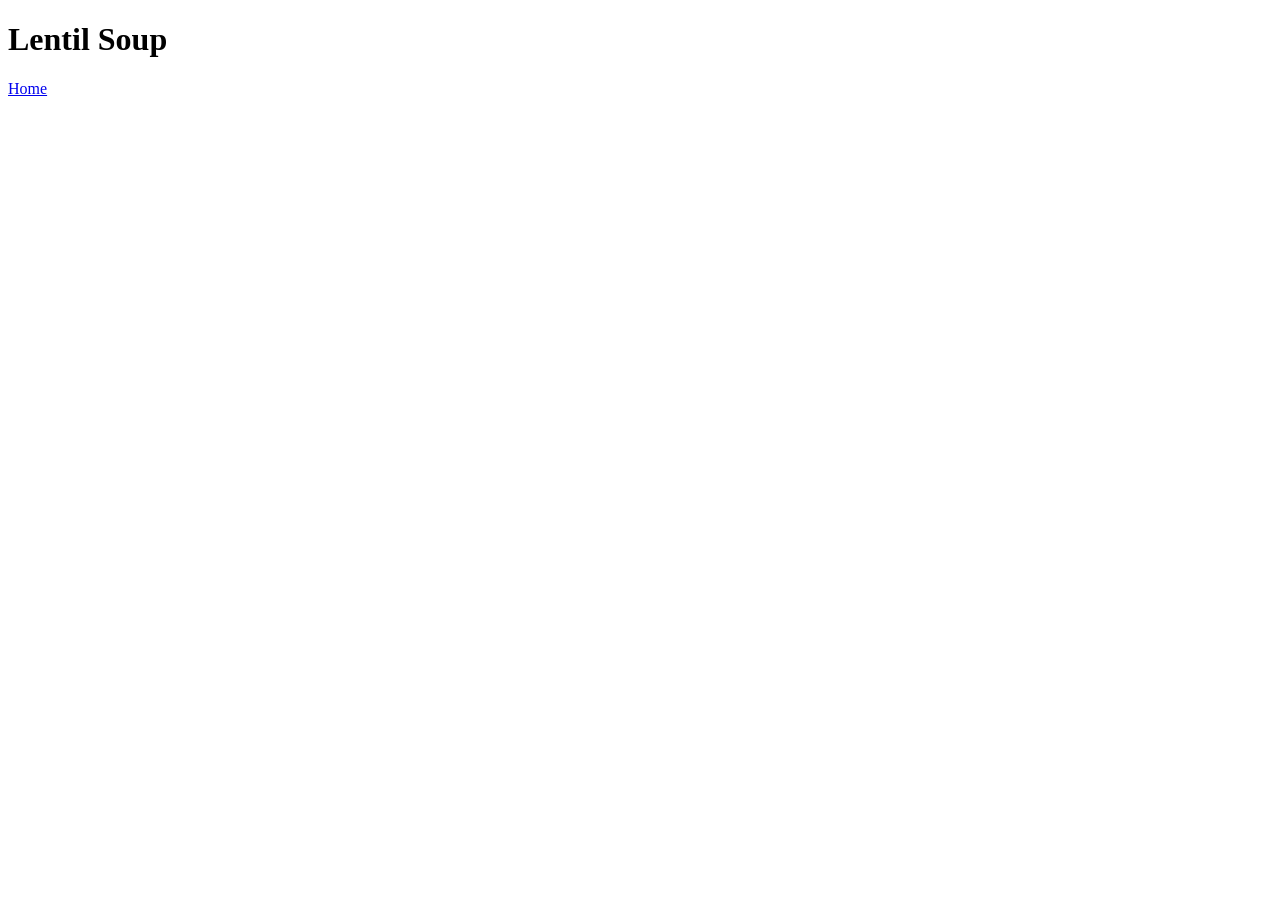
==== recipes/lentil-soup.html @ d017b98e "prepare iterations index.html" ====
<!DOCTYPE html>
<html lang="en">
<head>
    <meta charset="UTF-8">
    <meta name="viewport" content="width=>, initial-scale=1.0">
    <title>Document</title>
</head>
<body>
    <h1>Lentil Soup</h1>
    <a href="../index.html">Home</a>
</body>
</html>
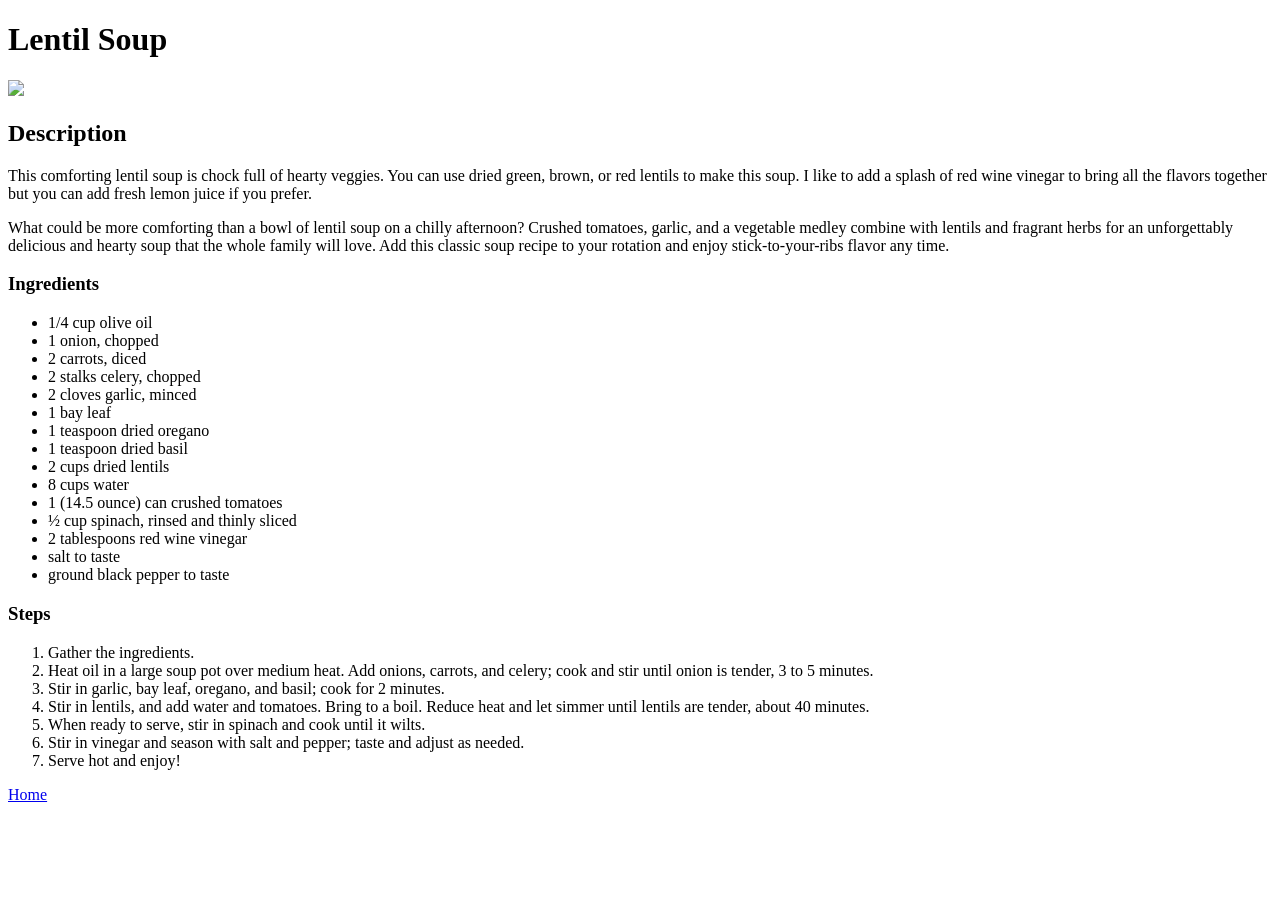
==== commit e53c5077: "modify index.html lentil-soup.html" ====
--- a/recipes/lentil-soup.html
+++ b/recipes/lentil-soup.html
@@ -7,6 +7,43 @@
 </head>
 <body>
     <h1>Lentil Soup</h1>
-    <a href="../index.html">Home</a>
+       <img src="./img/lentil-soup.JPG">
+
+    <h2>Description</h2>
+    <p>This comforting lentil soup is chock full of hearty veggies. You can use dried green, brown, or red lentils to make this soup. I like to add a splash of red wine vinegar to bring all the flavors together but you can add fresh lemon juice if you prefer.</p>
+    <p>What could be more comforting than a bowl of lentil soup on a chilly afternoon? Crushed tomatoes, garlic, and a vegetable medley combine with lentils and fragrant herbs for an unforgettably delicious and hearty soup that the whole family will love. Add this classic soup recipe to your rotation and enjoy stick-to-your-ribs flavor any time.</p>
+
+    <h3>Ingredients</h3>
+    <ul>
+        <li>1/4 cup olive oil</li>
+        <li>1 onion, chopped</li>
+        <li>2 carrots, diced</li>
+        <li>2 stalks celery, chopped</li>
+        <li>2 cloves garlic, minced</li>
+        <li>1 bay leaf</li>
+        <li>1 teaspoon dried oregano</li>
+        <li>1 teaspoon dried basil</li>
+        <li>2 cups dried lentils</li>
+        <li>8 cups water</li>
+        <li>1 (14.5 ounce) can crushed tomatoes</li>
+        <li>½ cup spinach, rinsed and thinly sliced</li>
+        <li>2 tablespoons red wine vinegar</li>
+        <li>salt to taste</li>
+        <li>ground black pepper to taste</li>
+        
+    </ul>
+    <h3>Steps</h3>
+    <ol>
+        <li>Gather the ingredients.</li>
+        <li>Heat oil in a large soup pot over medium heat. Add onions, carrots, and celery; cook and stir until onion is tender, 3 to 5 minutes.</li>
+        <li>Stir in garlic, bay leaf, oregano, and basil; cook for 2 minutes.</li>
+        <li>Stir in lentils, and add water and tomatoes. Bring to a boil. Reduce heat and let simmer until lentils are tender, about 40 minutes.</li>
+        <li>When ready to serve, stir in spinach and cook until it wilts.</li>
+        <li>Stir in vinegar and season with salt and pepper; taste and adjust as needed.</li>
+        <li>Serve hot and enjoy!</li>
+    </ol>
+
+        <a href="../index.html">Home</a>
+
 </body>
 </html>
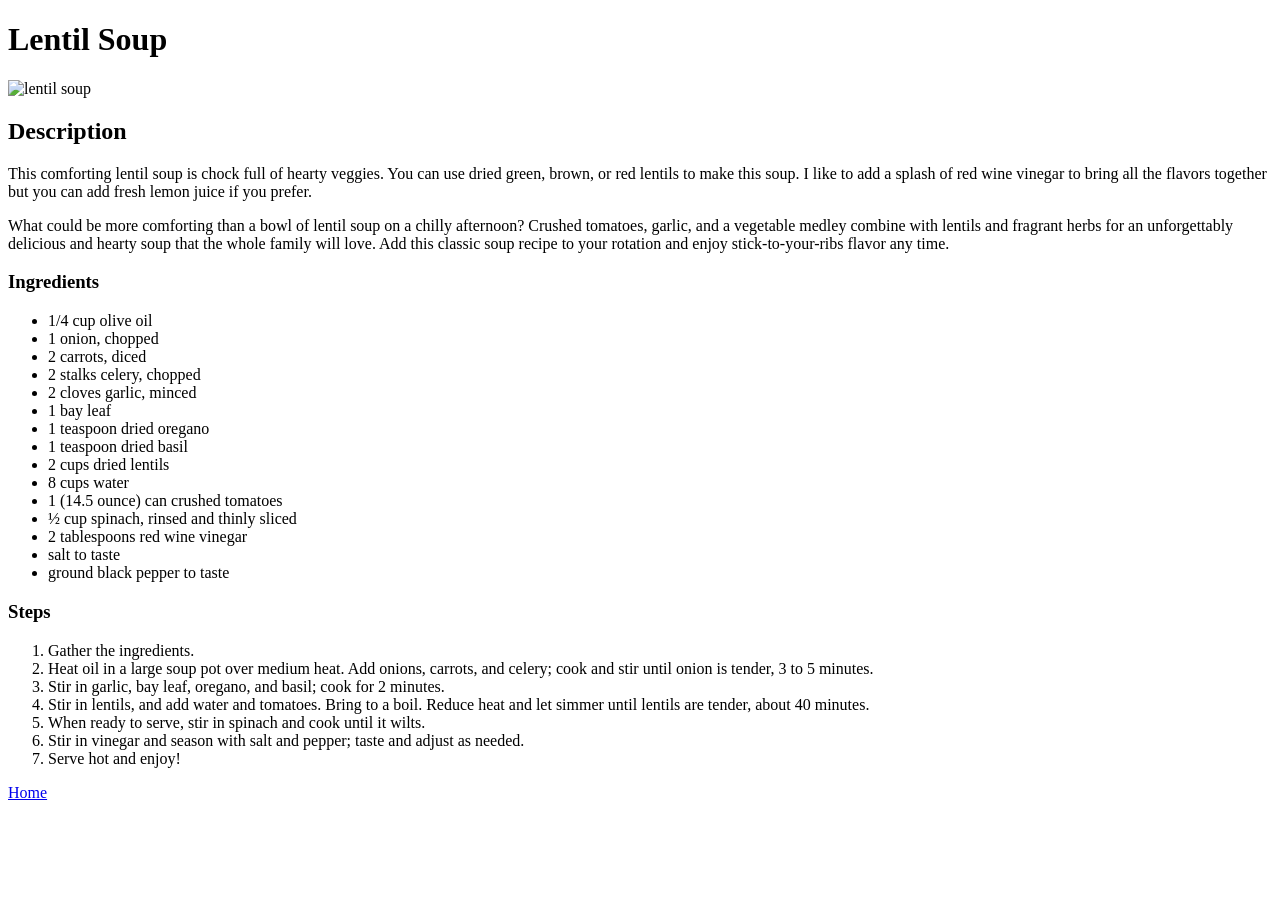
==== commit 913975c5: "finish recipe project" ====
--- a/recipes/lentil-soup.html
+++ b/recipes/lentil-soup.html
@@ -3,11 +3,11 @@
 <head>
     <meta charset="UTF-8">
     <meta name="viewport" content="width=>, initial-scale=1.0">
-    <title>Document</title>
+    <title>My Recipes</title>
 </head>
 <body>
     <h1>Lentil Soup</h1>
-       <img src="./img/lentil-soup.JPG">
+       <img src="https://images.unsplash.com/photo-1552298013-de2af4b94854?q=80&w=1170&auto=format&fit=crop&ixlib=rb-4.1.0&ixid=M3wxMjA3fDB8MHxwaG90by1wYWdlfHx8fGVufDB8fHx8fA%3D%3D" alt="lentil soup" height="300">
 
     <h2>Description</h2>
     <p>This comforting lentil soup is chock full of hearty veggies. You can use dried green, brown, or red lentils to make this soup. I like to add a splash of red wine vinegar to bring all the flavors together but you can add fresh lemon juice if you prefer.</p>
